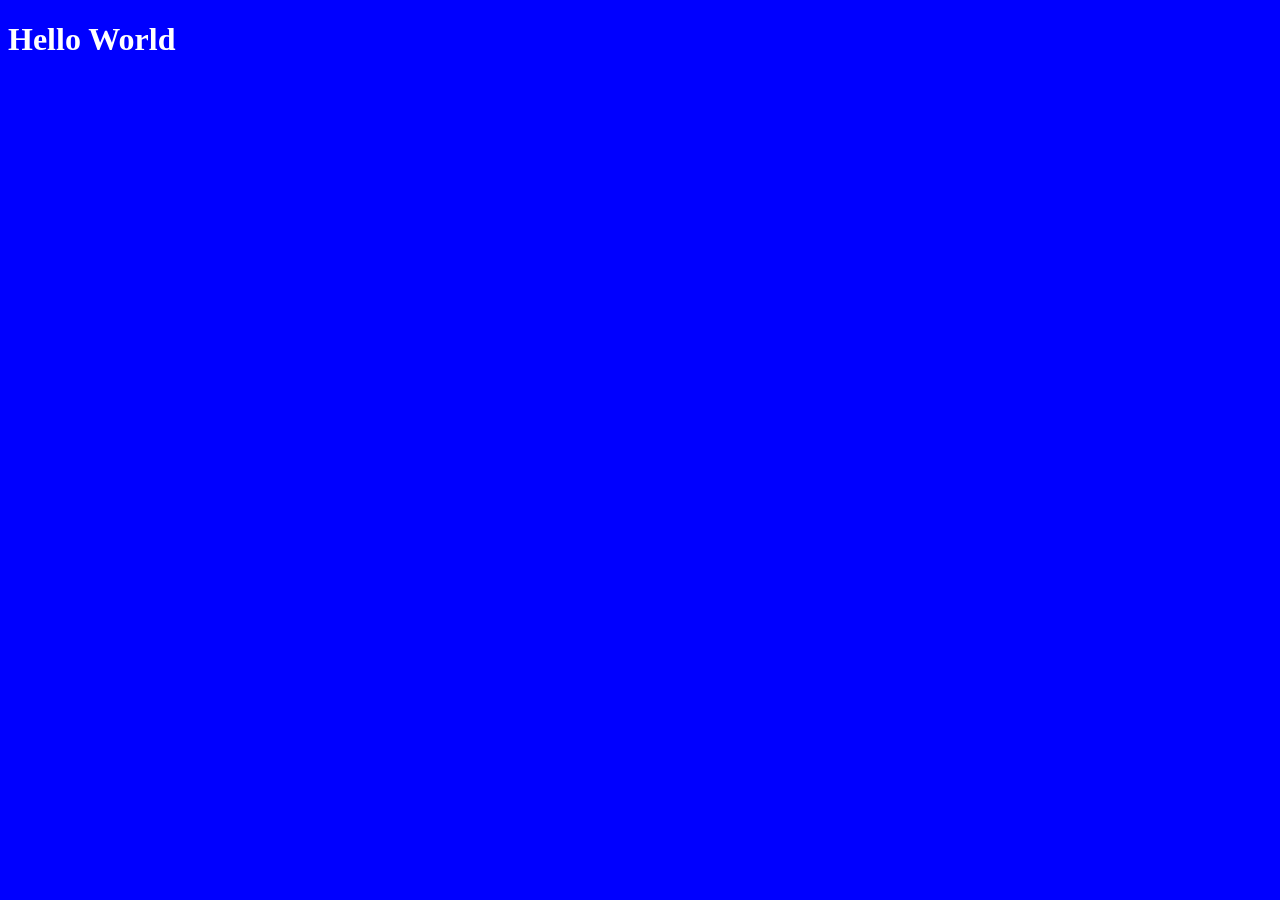
==== page.html @ b1d1cead "Add basic HTML page and demo JavaScript Add page.html and app.js. page.html loads app.js; app.js set" ====
<!DOCTYPE html>
<html lang="en">
<head>
    <meta charset="UTF-8">
    <meta name="viewport" content="width=device-width, initial-scale=1.0">
    <title>Document</title>
</head>
<body>

    <script src="app.js">
    //  console.log(10 + 110)
    </script>
</body>
</html>
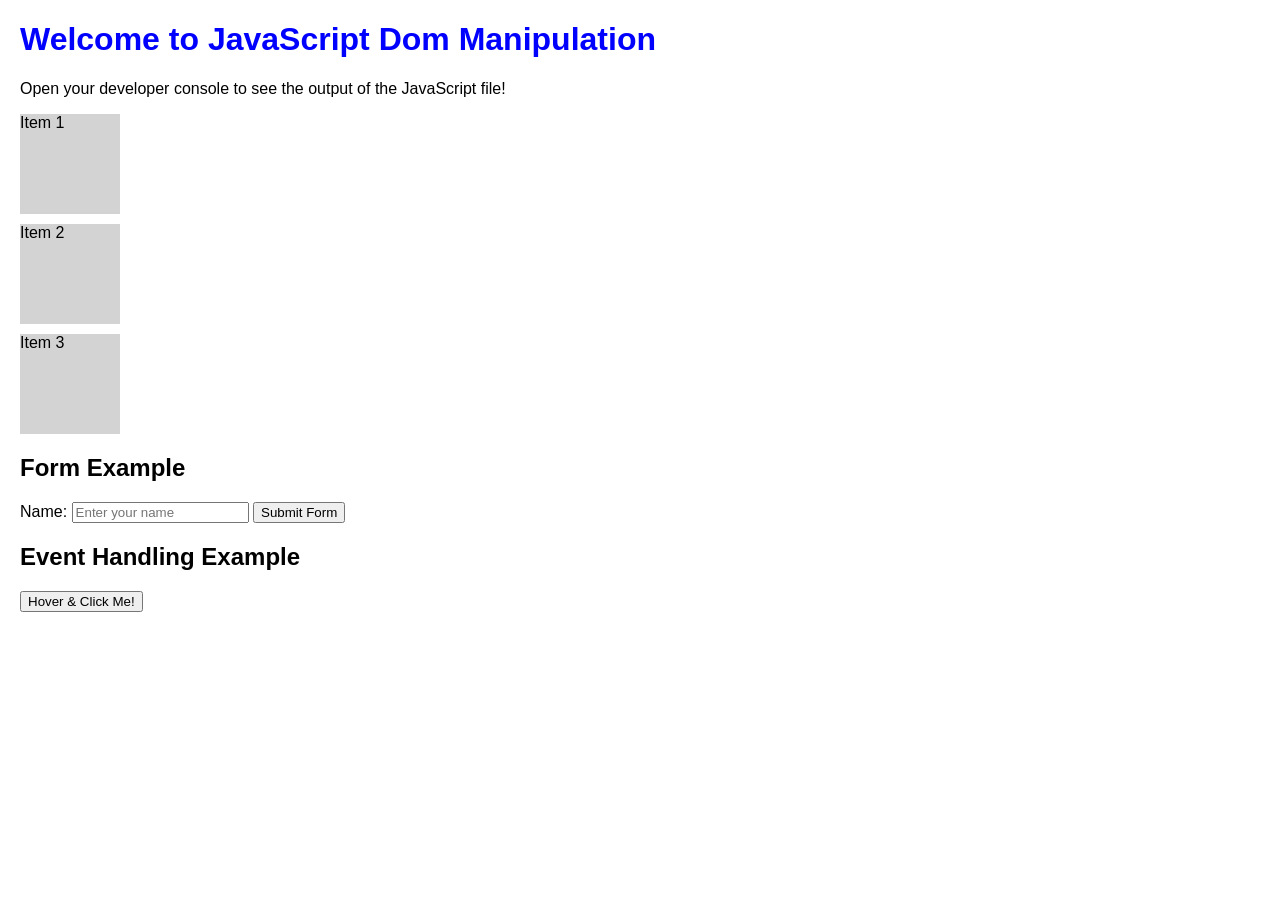
==== commit 6ae5038d: "continuation" ====
--- a/page.html
+++ b/page.html
@@ -3,12 +3,32 @@
 <head>
     <meta charset="UTF-8">
     <meta name="viewport" content="width=device-width, initial-scale=1.0">
-    <title>Document</title>
+    <title>JavaScript DOM Tutorial</title>
+    <style>
+        body { font-family: Arial, sans-serif; margin: 20px; }
+        .box { width: 100px; height: 100px; background-color: lightgray; margin-bottom: 10px; }
+    </style>
 </head>
 <body>
+    <h1 id="main-title">JavaScript Concepts</h1>
+    <p class="desc">Open your developer console to see the output of the JavaScript file!</p>
+    
+    <div id="item-list">
+        <div class="box">Item 1</div>
+        <div class="box">Item 2</div>
+        <div class="box">Item 3</div>
+    </div>
 
-    <script src="app.js">
-    //  console.log(10 + 110)
-    </script>
+    <h2>Form Example</h2>
+    <form id="my-form">
+        <label for="name-input">Name:</label>
+        <input type="text" id="name-input" placeholder="Enter your name" required>
+        <button type="submit">Submit Form</button>
+    </form>
+
+    <h2>Event Handling Example</h2>
+    <button id="action-btn">Hover & Click Me!</button>
+
+    <script src="jsclass.js"></script>
 </body>
 </html>
